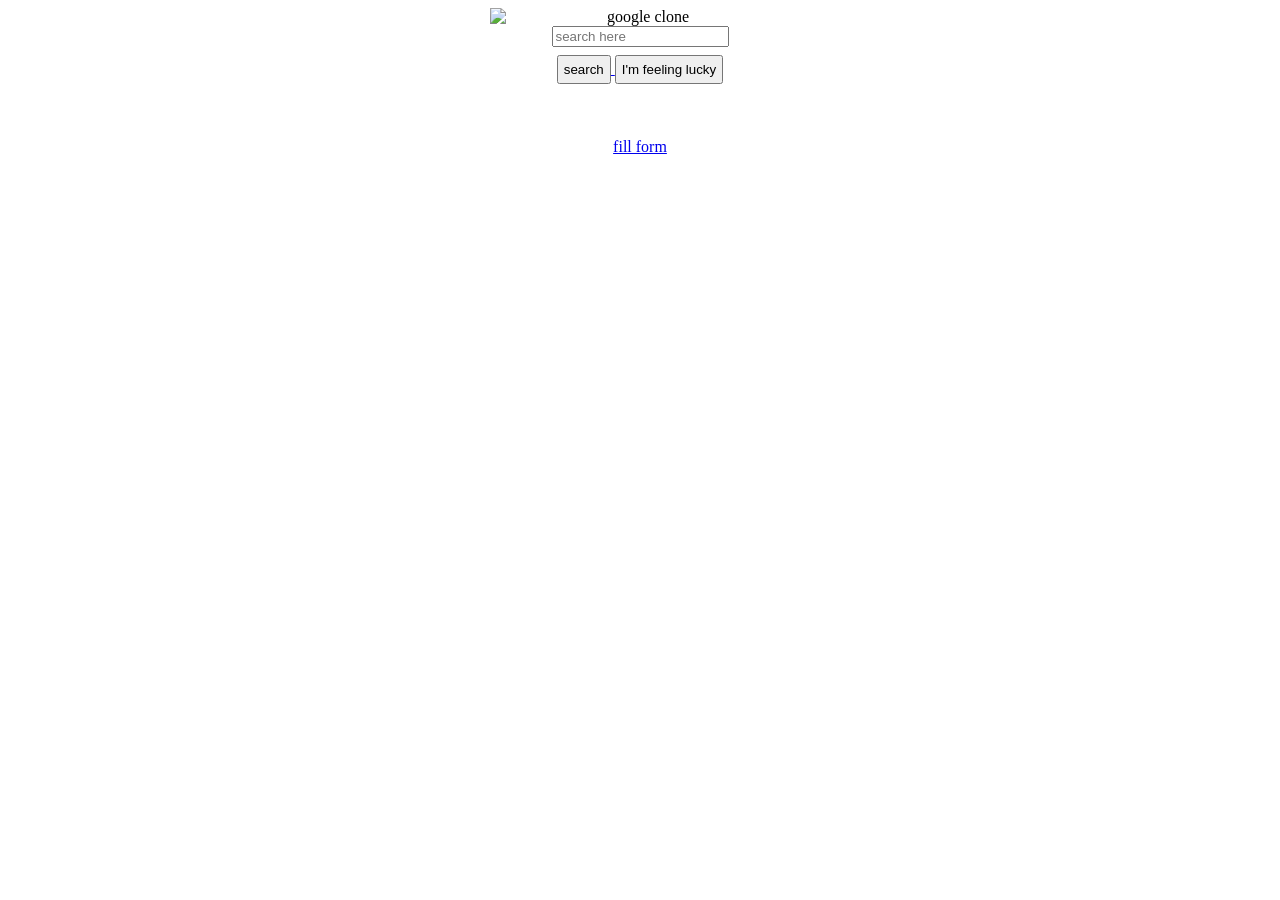
==== index.html @ a50faa8f "Add files via upload Upload files" ====
<!DOCTYPE html>
<html>
  <head>
    <title>google clone</title>
<link 
rel="stylesheet" href="style.css">
</link>
  </head>
  <body>
<center>
    <img src="img/gclone.png" alt="google clone"></img>
<input placeholder="search here"></input>
<a href="https://google.com" target="_blank">
   <button>search</button>
</a>
   <button>I'm feeling lucky</button>
</center>
  </body>
<center>
<br>
<br>
<br>
<footer>
<a href="form.html">fill form</a>
</footer>
</center>
</html>
---- style.css ----
body {
   background-color:white;
}
img {
   display:block;
    width:300px;
   margin-left:auto;
   margin-right:auto;
}
input {
   display:block;
   margin-bottom:8px;
}
button {
   padding:5px;
}
footer {
   display:block;
   margin-left:auto;
   margin-right:auto;
}
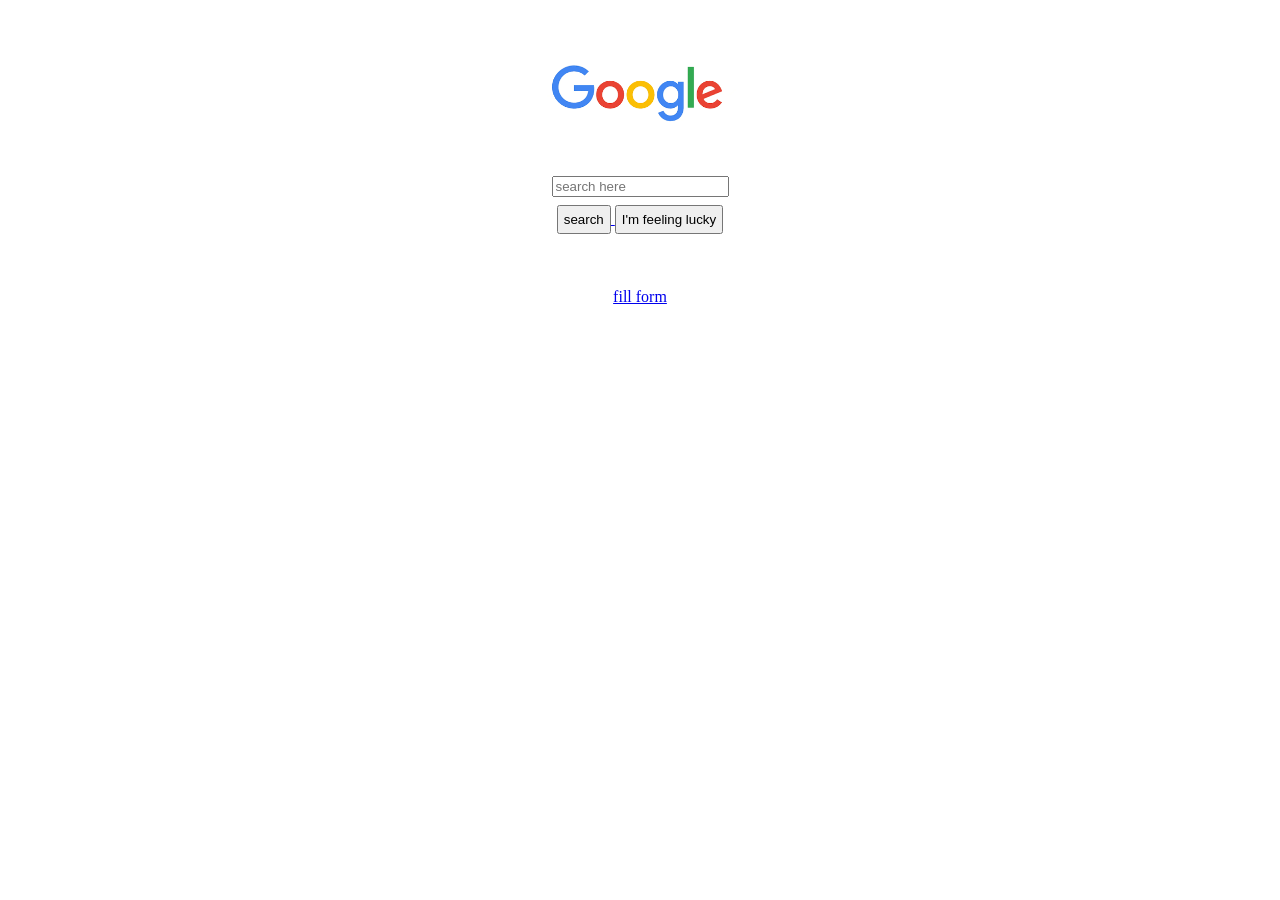
==== commit a8bb8f4e: "Update index.html Clear PNG error" ====
--- a/index.html
+++ b/index.html
@@ -8,7 +8,7 @@
   </head>
   <body>
 <center>
-    <img src="img/gclone.png" alt="google clone"></img>
+    <img src="gclone.png" alt="google clone"></img>
 <input placeholder="search here"></input>
 <a href="https://google.com" target="_blank">
    <button>search</button>
@@ -24,4 +24,4 @@
 <a href="form.html">fill form</a>
 </footer>
 </center>
-</html>+</html>
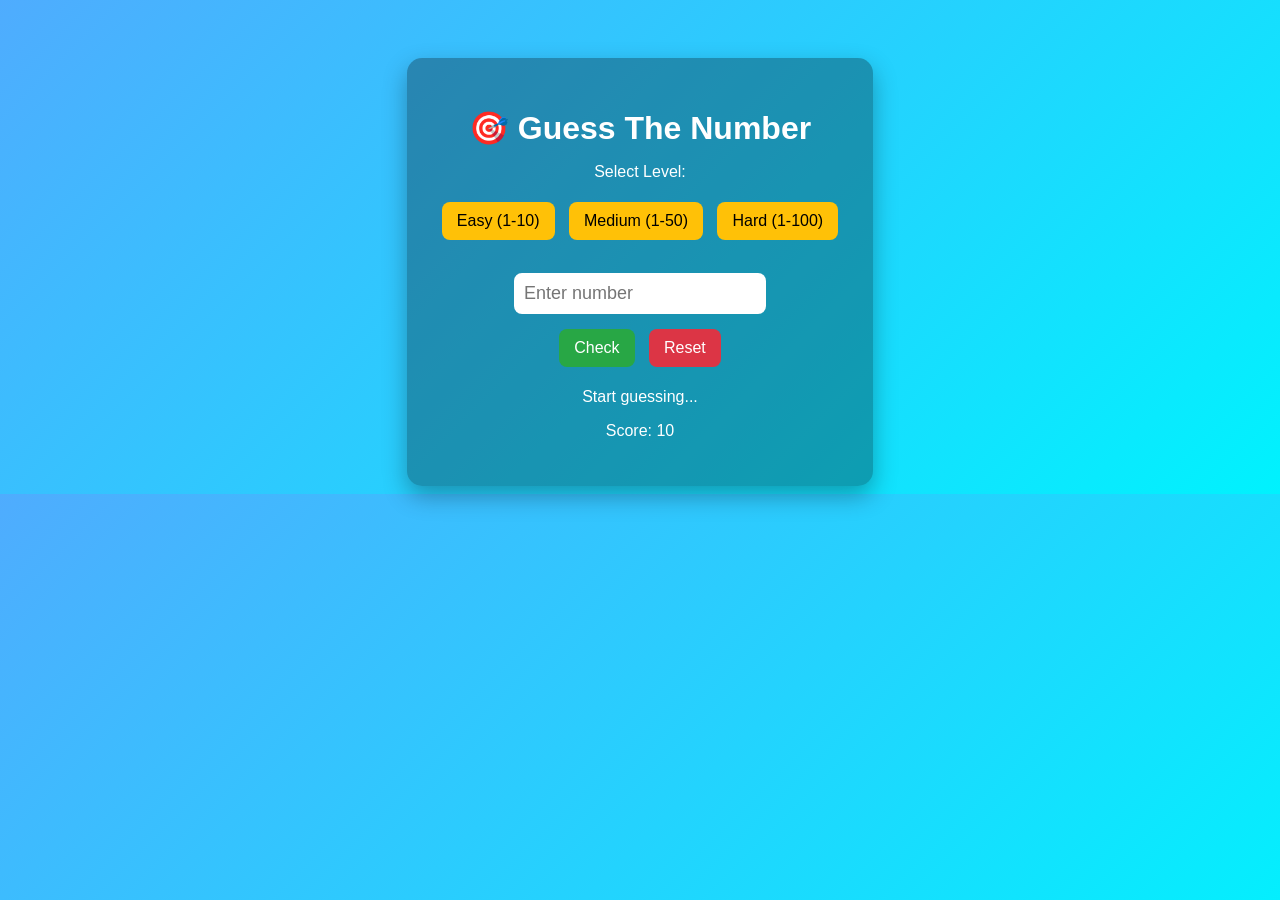
==== commit 82bbda91: "update index.html" ====
--- a/index.html
+++ b/index.html
@@ -1,27 +1,132 @@
 <!DOCTYPE html>
 <html>
-  <head>
-    <title>google clone</title>
-<link 
-rel="stylesheet" href="style.css">
-</link>
-  </head>
-  <body>
-<center>
-    <img src="gclone.png" alt="google clone"></img>
-<input placeholder="search here"></input>
-<a href="https://google.com" target="_blank">
-   <button>search</button>
-</a>
-   <button>I'm feeling lucky</button>
-</center>
-  </body>
-<center>
-<br>
-<br>
-<br>
-<footer>
-<a href="form.html">fill form</a>
-</footer>
-</center>
-</html>
+<head>
+  <title>Guess The Number</title>
+
+  <style>
+    body {
+      font-family: Arial;
+      background: linear-gradient(135deg, #4facfe, #00f2fe);
+      text-align: center;
+      color: white;
+    }
+
+    .container {
+      margin-top: 50px;
+      background: rgba(0,0,0,0.3);
+      padding: 30px;
+      border-radius: 15px;
+      display: inline-block;
+      box-shadow: 0 10px 25px rgba(0,0,0,0.3);
+    }
+
+    input {
+      padding: 10px;
+      font-size: 18px;
+      border-radius: 8px;
+      border: none;
+      outline: none;
+      margin: 10px;
+    }
+
+    button {
+      padding: 10px 15px;
+      font-size: 16px;
+      border: none;
+      border-radius: 8px;
+      margin: 5px;
+      cursor: pointer;
+      transition: 0.3s;
+    }
+
+    button:hover {
+      transform: scale(1.1);
+    }
+
+    .check { background: #28a745; color: white; }
+    .reset { background: #dc3545; color: white; }
+    .level { background: #ffc107; color: black; }
+
+    h1 {
+      margin-bottom: 10px;
+    }
+  </style>
+</head>
+
+<body>
+
+<div class="container">
+  <h1>🎯 Guess The Number</h1>
+
+  <p>Select Level:</p>
+  <button class="level" onclick="setLevel(10)">Easy (1-10)</button>
+  <button class="level" onclick="setLevel(50)">Medium (1-50)</button>
+  <button class="level" onclick="setLevel(100)">Hard (1-100)</button>
+
+  <br><br>
+
+  <input id="inputb" placeholder="Enter number">
+  <br>
+
+  <button class="check" onclick="check()">Check</button>
+  <button class="reset" onclick="resetGame()">Reset</button>
+
+  <p id="result">Start guessing...</p>
+  <p id="score">Score: 10</p>
+</div>
+
+<script>
+var inputb = document.getElementById("inputb")
+var result = document.getElementById("result")
+var scoreText = document.getElementById("score")
+
+var maxRange = 10
+var randomnum = Math.floor(Math.random() * maxRange) + 1
+var score = 10
+
+function setLevel(range) {
+   maxRange = range
+   resetGame()
+   result.textContent = "Level set! Guess between 1 and " + maxRange
+}
+
+function check() {
+   var enternum = Number(inputb.value)
+
+   if (enternum < 1 || enternum > maxRange) {
+      result.textContent = "Enter number between 1 and " + maxRange
+      return
+   }
+
+   if (enternum === randomnum) {
+      result.textContent = "🎉 Correct! You won!"
+      alert("You won!")
+   } 
+   else {
+      score--
+      scoreText.textContent = "Score: " + score
+
+      if (enternum > randomnum) {
+         result.textContent = "Too high ⬆️"
+      } else {
+         result.textContent = "Too low ⬇️"
+      }
+
+      if (score === 0) {
+         result.textContent = "💀 Game Over! Number was " + randomnum
+         alert("Game Over")
+      }
+   }
+}
+
+function resetGame() {
+   randomnum = Math.floor(Math.random() * maxRange) + 1
+   score = 10
+   scoreText.textContent = "Score: 10"
+   result.textContent = "Game reset! Start guessing..."
+   inputb.value = ""
+}
+</script>
+
+</body>
+</html>
